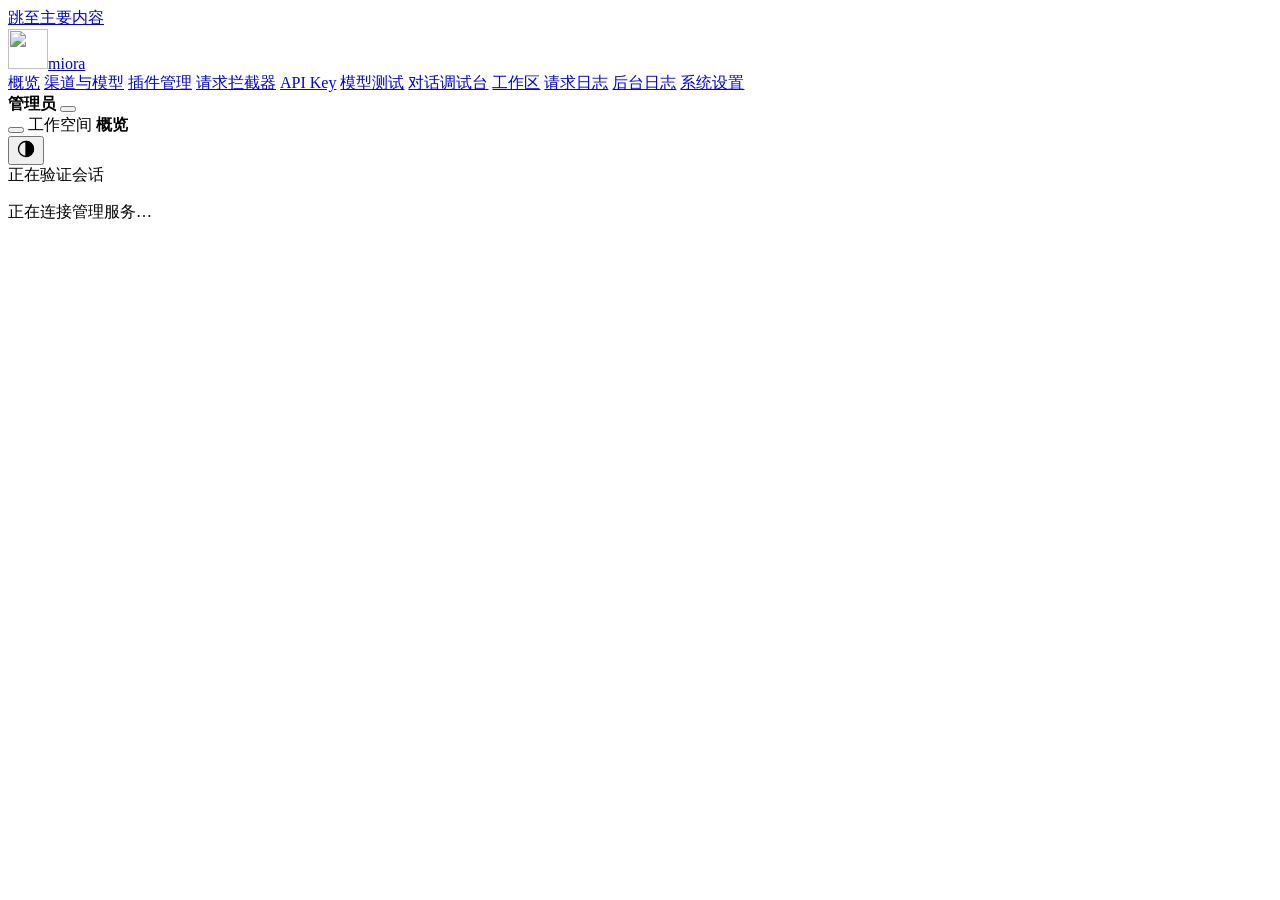
==== assets/admin/index.html @ b90258f8 "feat: embedded admin console, Codex/Claude/Antigravity OAuth, batch model testing & docs" ====
<!doctype html>
<html lang="zh-CN">
<head>
  <meta charset="utf-8">
  <meta name="viewport" content="width=device-width, initial-scale=1">
  <meta name="color-scheme" content="light dark">
  <meta name="referrer" content="same-origin">
  <title>概览 · Miora 管理控制台</title>
  <link rel="icon" type="image/svg+xml" href="/admin/assets/favicon.svg">
  <script src="/admin/assets/theme.js"></script>
  <link rel="stylesheet" href="/admin/assets/styles.css">
  <script type="module" src="/admin/assets/app.js"></script>
</head>
<body>
  <a class="skip-link" href="#main-content">跳至主要内容</a>
  <div class="app-shell">
    <div class="sidebar-backdrop" id="sidebar-backdrop" hidden></div>
    <aside class="sidebar" id="sidebar" aria-label="控制台侧栏">
      <a class="brand" href="#overview" aria-label="Miora 概览"><img class="brand-mark" src="/admin/assets/favicon.svg" width="40" height="40" alt=""><span>miora</span></a>
      <nav id="primary-nav" aria-label="主导航">
        <a href="#overview" data-route="overview"><span data-icon="grid"></span><span>概览</span></a>
        <a href="#channels" data-route="channels"><span data-icon="channels"></span><span>渠道与模型</span></a>
        <a href="#plugins" data-route="plugins"><span data-icon="plugin"></span><span>插件管理</span></a>
        <a href="#interceptors" data-route="interceptors"><span data-icon="filter"></span><span>请求拦截器</span></a>
        <a href="#keys" data-route="keys"><span data-icon="key"></span><span>API Key</span></a>
        <a href="#testing" data-route="testing"><span data-icon="pulse"></span><span>模型测试</span></a>
        <a href="#playground" data-route="playground"><span data-icon="code"></span><span>对话调试台</span></a>
        <a href="#workspace" data-route="workspace"><span data-icon="box"></span><span>工作区</span></a>
        <a href="#logs" data-route="logs"><span data-icon="file"></span><span>请求日志</span></a>
        <a href="#backend-logs" data-route="backend-logs"><span data-icon="code"></span><span>后台日志</span></a>
        <span class="nav-divider"></span>
        <a href="#settings" data-route="settings"><span data-icon="settings"></span><span>系统设置</span></a>
      </nav>
      <div class="sidebar-bottom">
        <div class="account">
          <span class="avatar" data-icon="user"></span>
          <span class="account-info"><strong id="account-name">管理员</strong></span>
          <button class="icon-button" id="logout" type="button" aria-label="退出登录" title="退出登录"><span data-icon="logout"></span></button>
        </div>
      </div>
    </aside>
    <div class="main-shell">
      <header class="topbar">
        <div class="breadcrumb">
          <button class="icon-button mobile-menu" id="menu-toggle" type="button" aria-label="打开导航" aria-controls="sidebar" aria-expanded="false"><span data-icon="menu"></span></button>
          <span>工作空间</span>
          <span data-icon="chevron"></span>
          <strong id="breadcrumb-current">概览</strong>
        </div>
        <div class="topbar-tools"><button class="icon-button theme-toggle" type="button" data-theme-toggle aria-label="外观：跟随系统" title="外观：跟随系统"><svg class="icon" width="20" height="20" viewBox="0 0 24 24" fill="none" stroke="currentColor" stroke-width="1.6" stroke-linecap="round" stroke-linejoin="round" aria-hidden="true" focusable="false"><circle cx="12" cy="12" r="9"/><path d="M12 3v18a9 9 0 0 0 0-18Z" fill="currentColor"/></svg></button><div class="session-state"><span data-icon="lock"></span><span id="session-state">正在验证会话</span></div></div>
      </header>
      <main id="main-content" tabindex="-1"><div class="loading-state" role="status"><span class="spinner"></span><p>正在连接管理服务…</p></div></main>
    </div>
  </div>
  <dialog id="editor-dialog" class="editor-dialog" aria-labelledby="dialog-title"><div id="dialog-content"></div></dialog>
  <div class="toast-region" id="toast-region" role="status" aria-live="polite" aria-atomic="true"></div>
  <noscript><p class="noscript">管理控制台需要启用 JavaScript。</p></noscript>
</body>
</html>
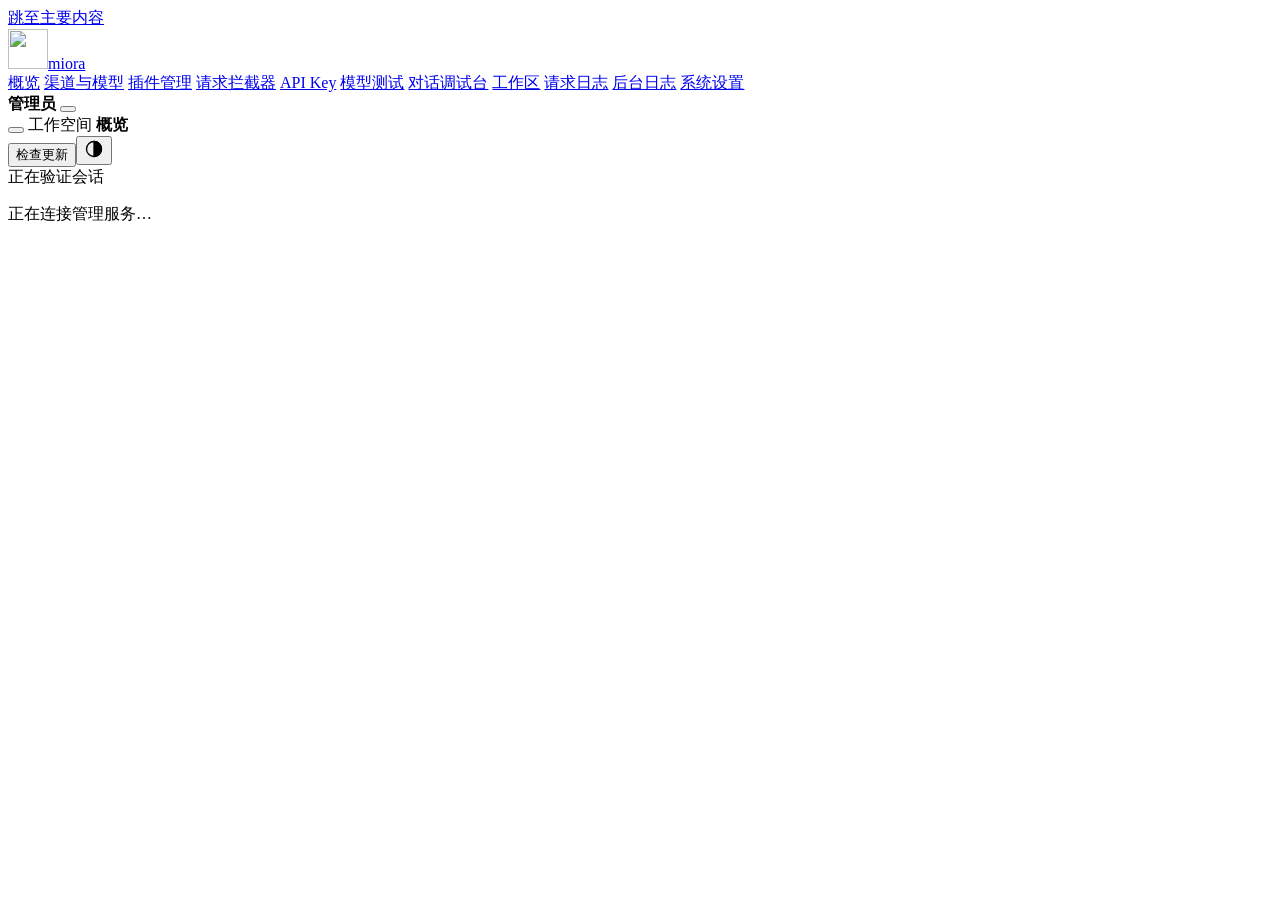
==== commit 12b2d3bf: "feat: add console update checker & one-click git/docker update, add uni-api & Zoaholic credits at RE" ====
--- a/assets/admin/index.html
+++ b/assets/admin/index.html
@@ -47,7 +47,7 @@
           <span data-icon="chevron"></span>
           <strong id="breadcrumb-current">概览</strong>
         </div>
-        <div class="topbar-tools"><button class="icon-button theme-toggle" type="button" data-theme-toggle aria-label="外观：跟随系统" title="外观：跟随系统"><svg class="icon" width="20" height="20" viewBox="0 0 24 24" fill="none" stroke="currentColor" stroke-width="1.6" stroke-linecap="round" stroke-linejoin="round" aria-hidden="true" focusable="false"><circle cx="12" cy="12" r="9"/><path d="M12 3v18a9 9 0 0 0 0-18Z" fill="currentColor"/></svg></button><div class="session-state"><span data-icon="lock"></span><span id="session-state">正在验证会话</span></div></div>
+        <div class="topbar-tools"><button class="button small" id="check-update" type="button" title="检查与拉取最新版本"><span data-icon="upload"></span><span>检查更新</span></button><button class="icon-button theme-toggle" type="button" data-theme-toggle aria-label="外观：跟随系统" title="外观：跟随系统"><svg class="icon" width="20" height="20" viewBox="0 0 24 24" fill="none" stroke="currentColor" stroke-width="1.6" stroke-linecap="round" stroke-linejoin="round" aria-hidden="true" focusable="false"><circle cx="12" cy="12" r="9"/><path d="M12 3v18a9 9 0 0 0 0-18Z" fill="currentColor"/></svg></button><div class="session-state"><span data-icon="lock"></span><span id="session-state">正在验证会话</span></div></div>
       </header>
       <main id="main-content" tabindex="-1"><div class="loading-state" role="status"><span class="spinner"></span><p>正在连接管理服务…</p></div></main>
     </div>
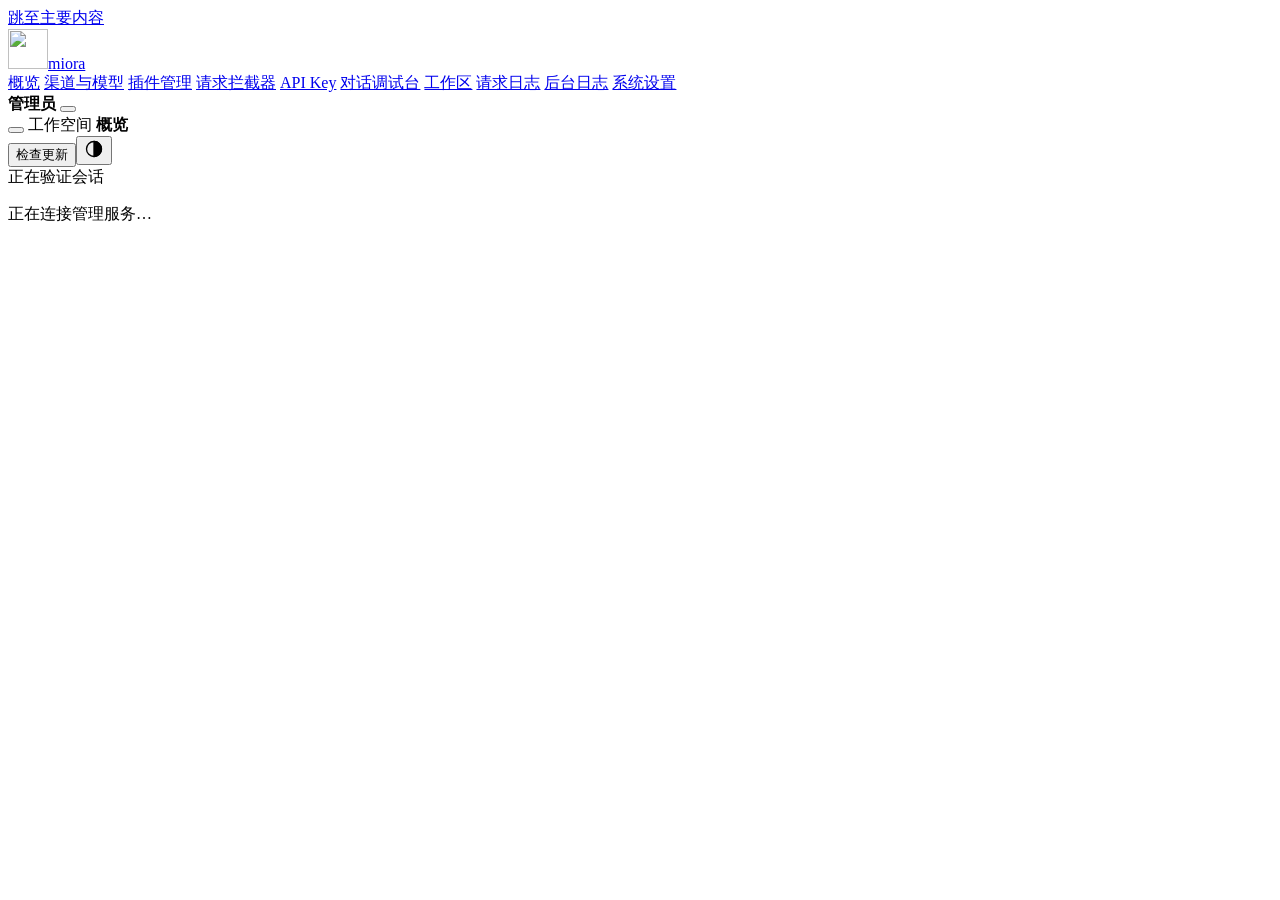
==== commit 2934a589: "feat(ui): zoaholic-style mobile channel cards & streamlined model batch testing" ====
--- a/assets/admin/index.html
+++ b/assets/admin/index.html
@@ -23,7 +23,6 @@
         <a href="#plugins" data-route="plugins"><span data-icon="plugin"></span><span>插件管理</span></a>
         <a href="#interceptors" data-route="interceptors"><span data-icon="filter"></span><span>请求拦截器</span></a>
         <a href="#keys" data-route="keys"><span data-icon="key"></span><span>API Key</span></a>
-        <a href="#testing" data-route="testing"><span data-icon="pulse"></span><span>模型测试</span></a>
         <a href="#playground" data-route="playground"><span data-icon="code"></span><span>对话调试台</span></a>
         <a href="#workspace" data-route="workspace"><span data-icon="box"></span><span>工作区</span></a>
         <a href="#logs" data-route="logs"><span data-icon="file"></span><span>请求日志</span></a>
